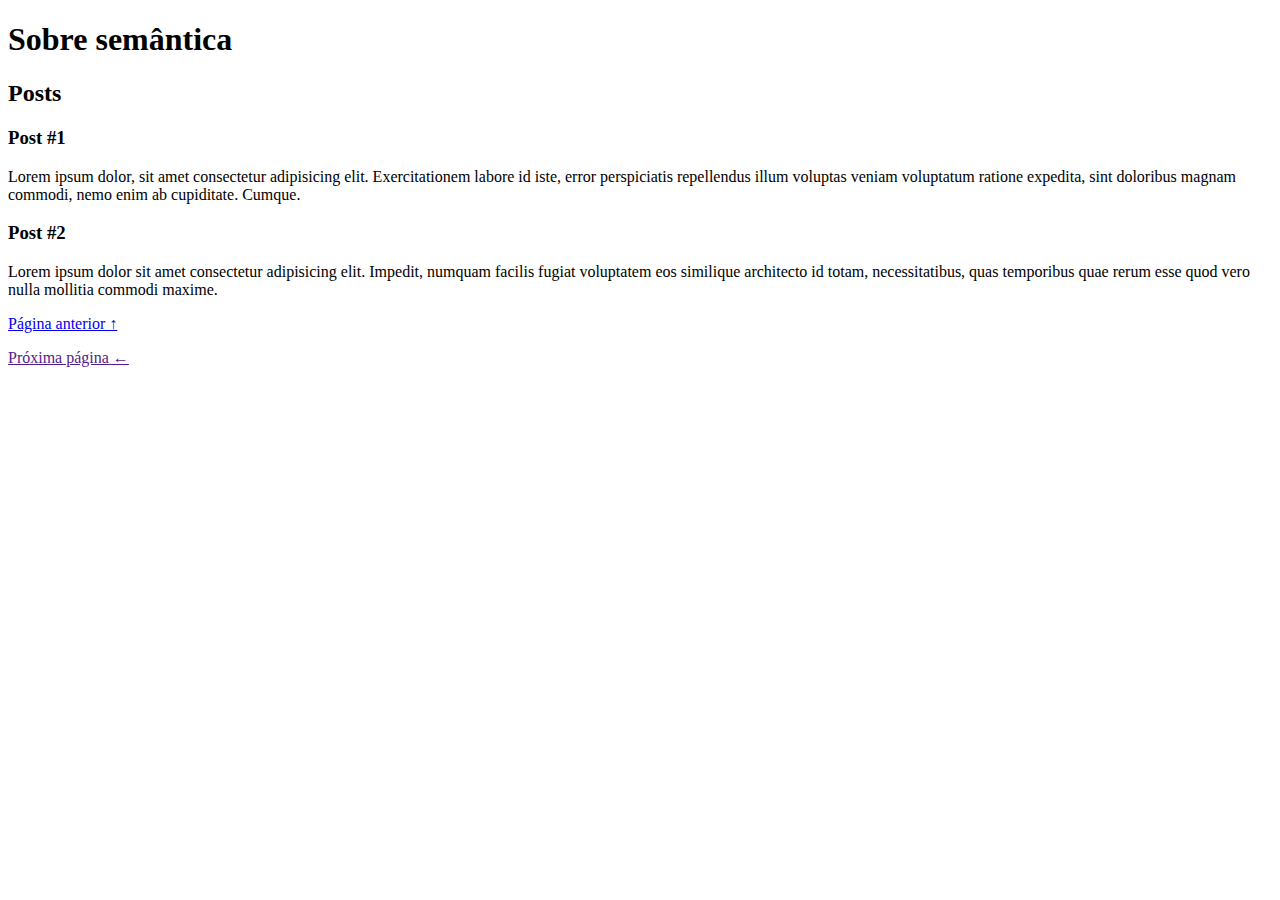
==== HTML5_CSS3/semantica.html @ f0db9b6e "Inserção de parágrafo semantica.html" ====
<!DOCTYPE html>
<html lang="pt-br">
<head>
    <meta charset="UTF-8">
    <meta http-equiv="X-UA-Compatible" content="IE=edge">
    <meta name="viewport" content="width=device-width, initial-scale=1.0">
    <title>Estrutura básica</title>
</head>
<body>
    <header>
        <h1>Sobre semântica</h1>
    </header>
    <section>
        <h2>Posts</h2>
        <article>
            <h3>Post #1</h3>
            <p>Lorem ipsum dolor, sit amet consectetur adipisicing elit. Exercitationem labore id iste, error perspiciatis repellendus illum voluptas veniam voluptatum ratione expedita, sint doloribus magnam commodi, nemo enim ab cupiditate. Cumque.</p>
        </article>
        <article>
            <h3>Post #2</h3>
            <p>Lorem ipsum dolor sit amet consectetur adipisicing elit. Impedit, numquam facilis fugiat voluptatem eos similique architecto id totam, necessitatibus, quas temporibus quae rerum esse quod vero nulla mollitia commodi maxime.</p>
        </article>
    </section>
    <footer>
        <a href="index.html">
            <p>Página anterior &uarr;</p>
        </a>
        <a href="">
            <p>Próxima página &larr;</p>
        </a>
    </footer>
    
</body>
</html>
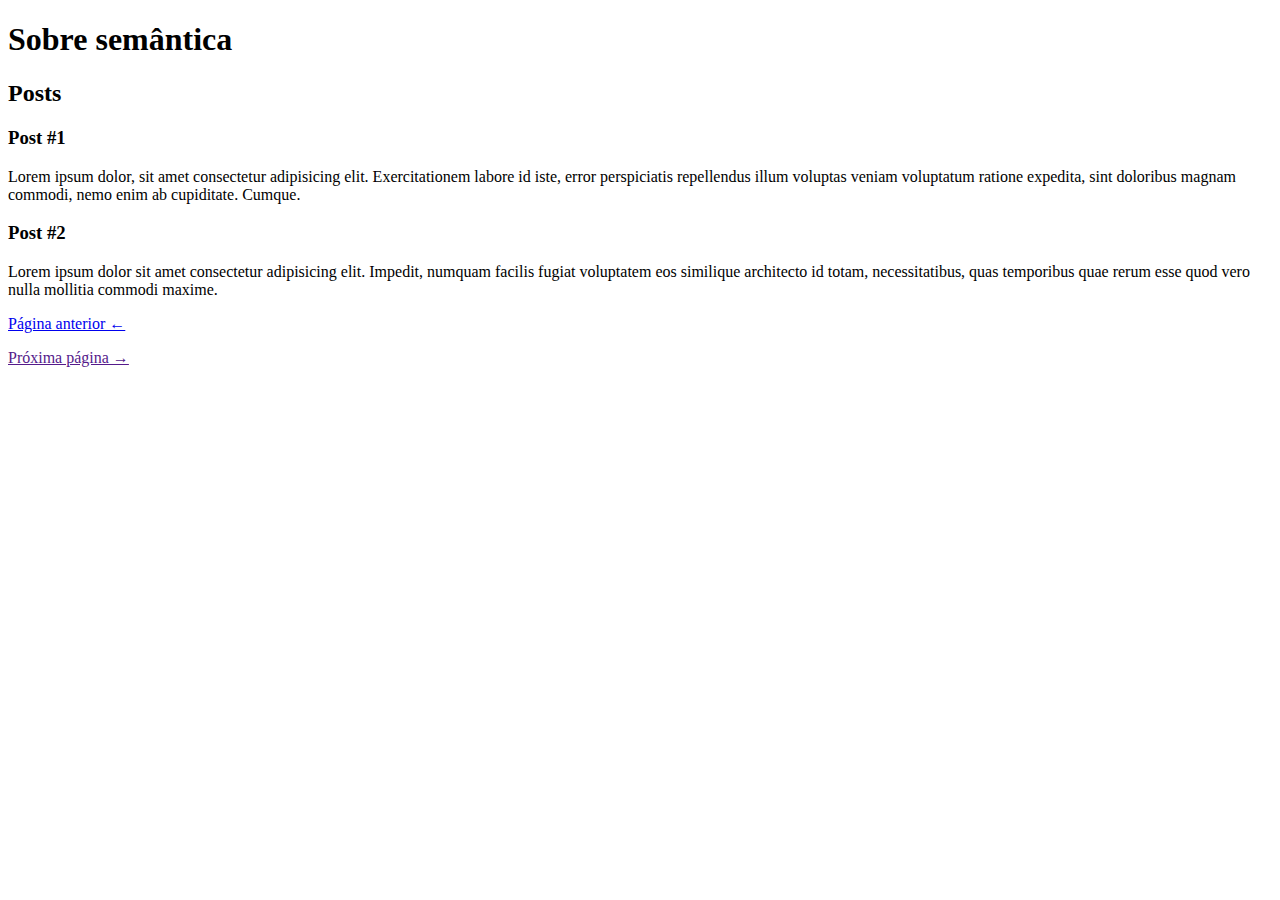
==== commit 106a613e: "Alteração da tag title" ====
--- a/HTML5_CSS3/semantica.html
+++ b/HTML5_CSS3/semantica.html
@@ -4,7 +4,7 @@
     <meta charset="UTF-8">
     <meta http-equiv="X-UA-Compatible" content="IE=edge">
     <meta name="viewport" content="width=device-width, initial-scale=1.0">
-    <title>Estrutura básica</title>
+    <title>Semântica</title>
 </head>
 <body>
     <header>
@@ -23,10 +23,10 @@
     </section>
     <footer>
         <a href="index.html">
-            <p>Página anterior &uarr;</p>
+            <p>Página anterior &larr;</p>
         </a>
         <a href="">
-            <p>Próxima página &larr;</p>
+            <p>Próxima página &rarr;</p>
         </a>
     </footer>
     
